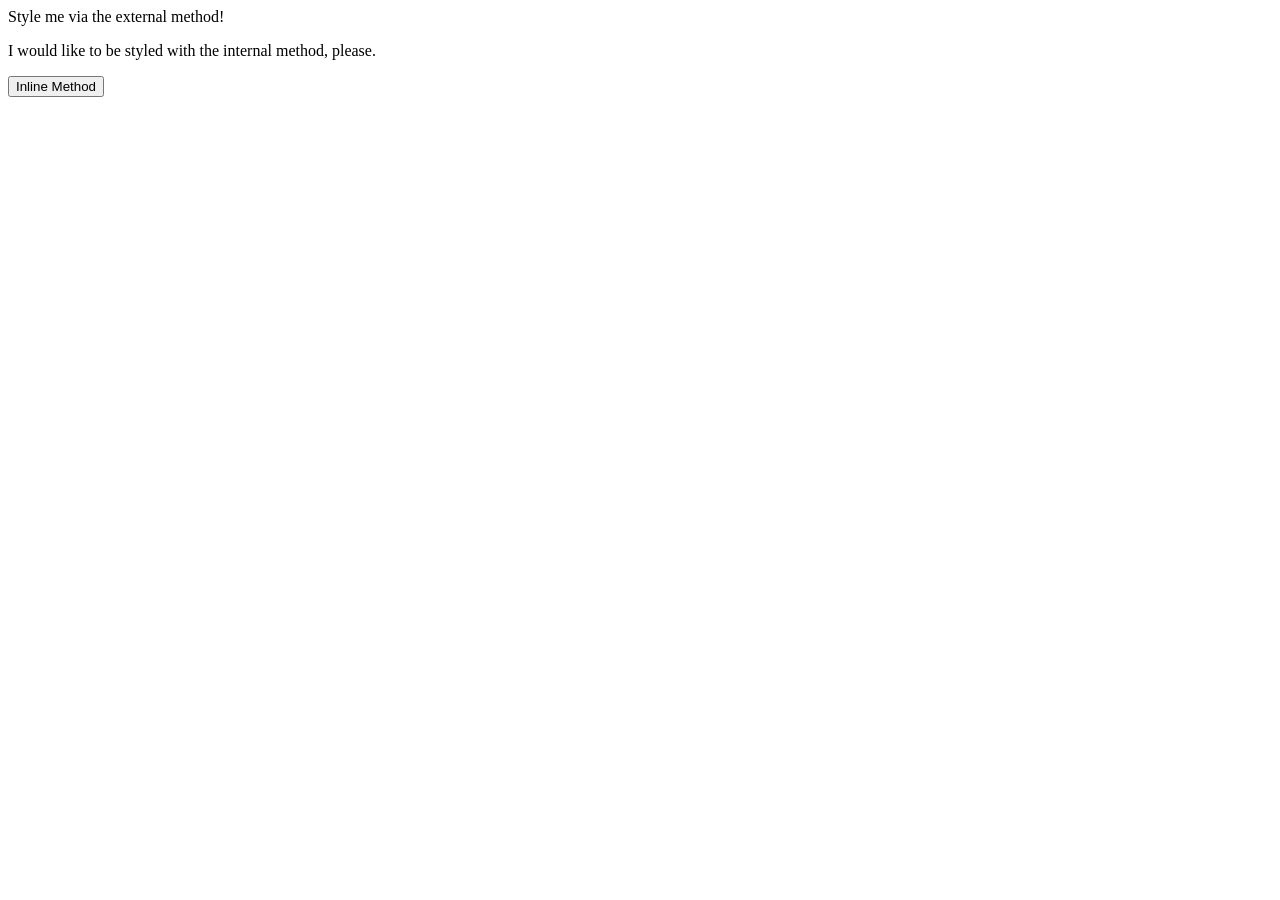
==== foundations/intro-to-css/01-css-methods/index.html @ aa9f047c "Create style.css for exercise 01" ====
<!DOCTYPE html>
<html lang="en">
  <head>
    <meta charset="UTF-8">
    <meta http-equiv="X-UA-Compatible" content="IE=edge">
    <meta name="viewport" content="width=device-width, initial-scale=1.0">
    <title>Methods for Adding CSS</title>
    <link rel="stylesheet" href="styles.css"
  </head>
  <body>
    <div>Style me via the external method!</div>
    <p>I would like to be styled with the internal method, please.</p>
    <button>Inline Method</button>
  </body>
</html>
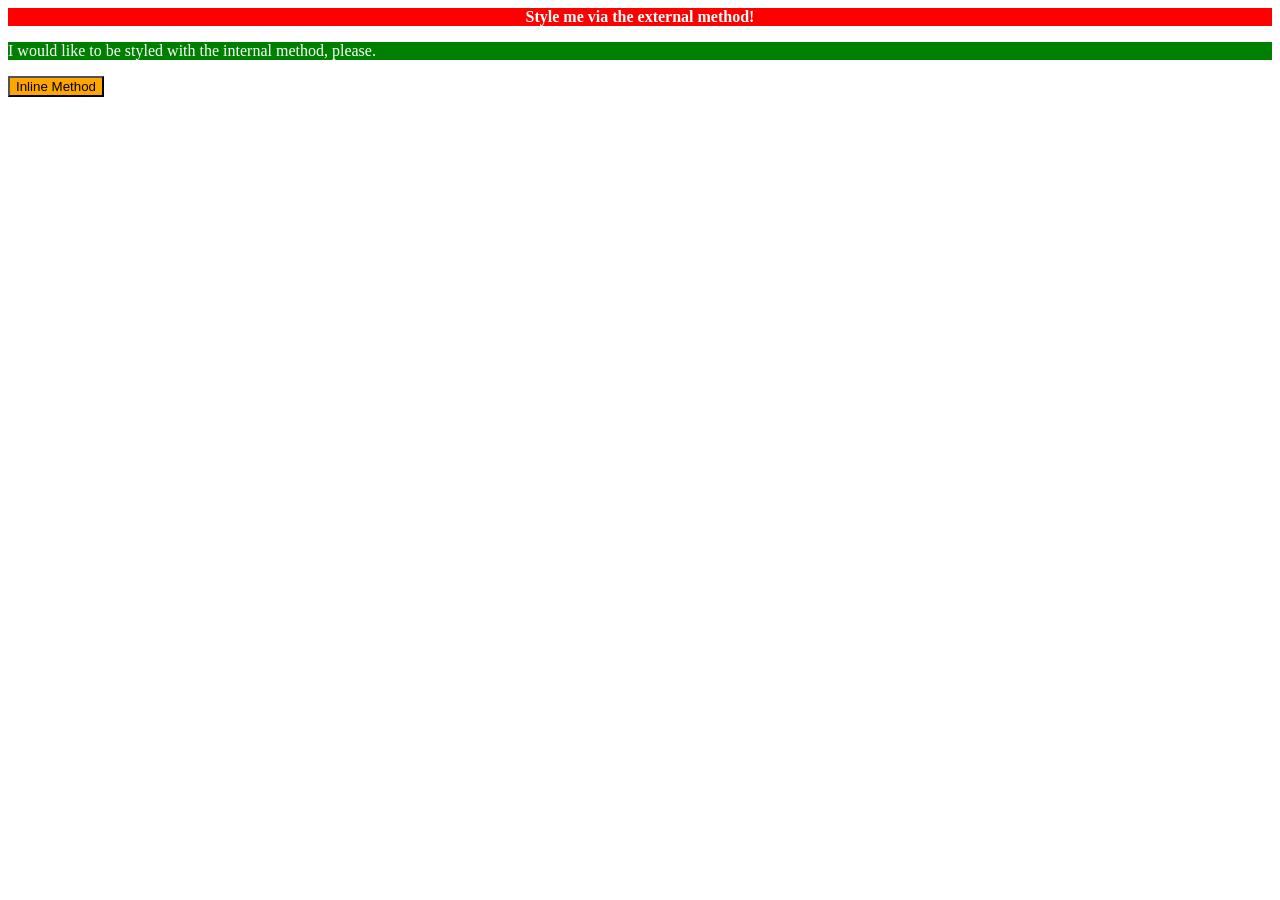
==== commit 3d796615: "Complete exercise 01: apply required CSS styles" ====
--- a/foundations/intro-to-css/01-css-methods/index.html
+++ b/foundations/intro-to-css/01-css-methods/index.html
@@ -5,7 +5,7 @@
     <meta http-equiv="X-UA-Compatible" content="IE=edge">
     <meta name="viewport" content="width=device-width, initial-scale=1.0">
     <title>Methods for Adding CSS</title>
-    <link rel="stylesheet" href="styles.css"
+    <link rel="stylesheet" href="style.css"
   </head>
   <body>
     <div>Style me via the external method!</div>
--- a/foundations/intro-to-css/01-css-methods/style.css
+++ b/foundations/intro-to-css/01-css-methods/style.css
@@ -0,0 +1,21 @@
+/* Add CSS Styling */
+
+div {
+    color: white;
+    background-color: red;
+    font: 32px;
+    font-weight: bold;
+    text-align: center;
+    
+}
+
+p {
+    background-color: green;
+    color: white;
+    font: 18px;
+}
+
+button {
+    background-color: orange;
+    font: 18px;
+}
